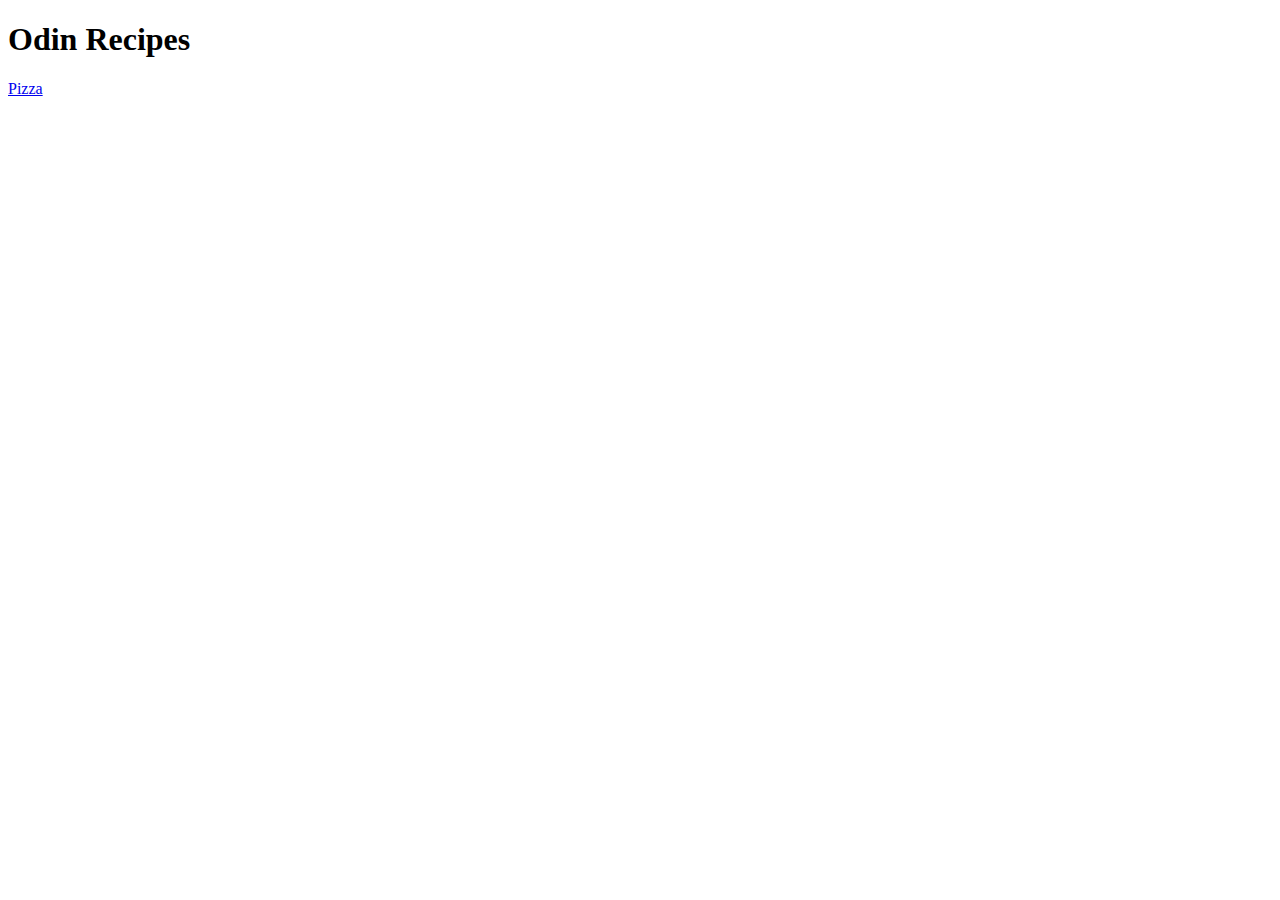
==== index.html @ 7595a762 "Added index and the first recipe" ====
<!DOCTYPE html>
<html lang="en">
    <head>
        <meta charset="utf-8">
        <title>Odin Recipes</title>
    </head>

    <body>
        <h1>Odin Recipes</h1>

        <a href="recipes/pizza.html">Pizza</a>
        
    </body>
</html>
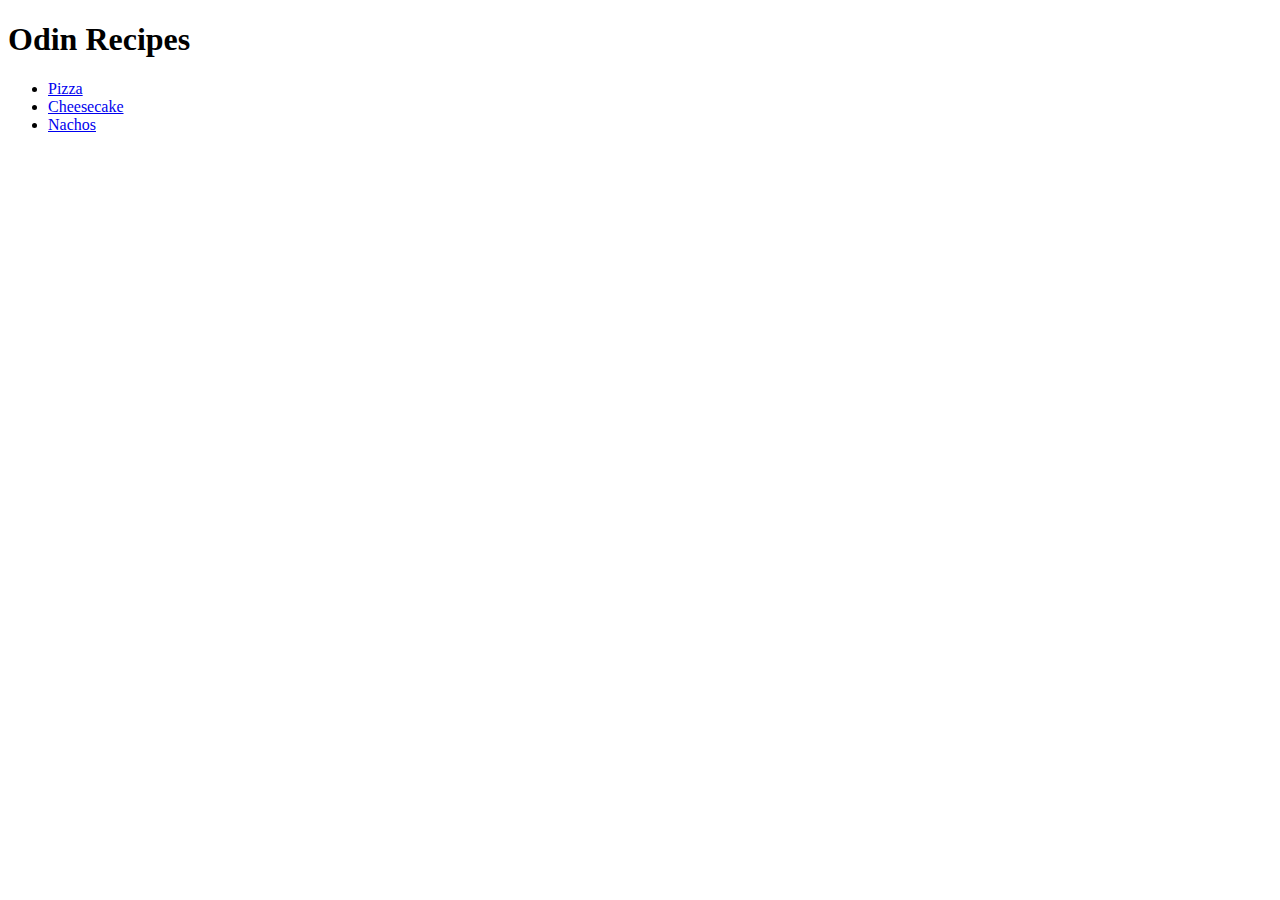
==== commit 51a71e6a: "Added nachos and cheescake recipes" ====
--- a/index.html
+++ b/index.html
@@ -8,7 +8,21 @@
     <body>
         <h1>Odin Recipes</h1>
 
-        <a href="recipes/pizza.html">Pizza</a>
+        <ul>
+            <li>
+                <a href="recipes/pizza.html">Pizza</a>
+            </li>
+
+            <li>
+                <a href="recipes/cheesecake.html">Cheesecake</a>
+            </li>
+
+            <li>
+                <a href="recipes/nachos.html">Nachos</a>
+            </li>
+        </ul>
+        
+        
         
     </body>
 </html>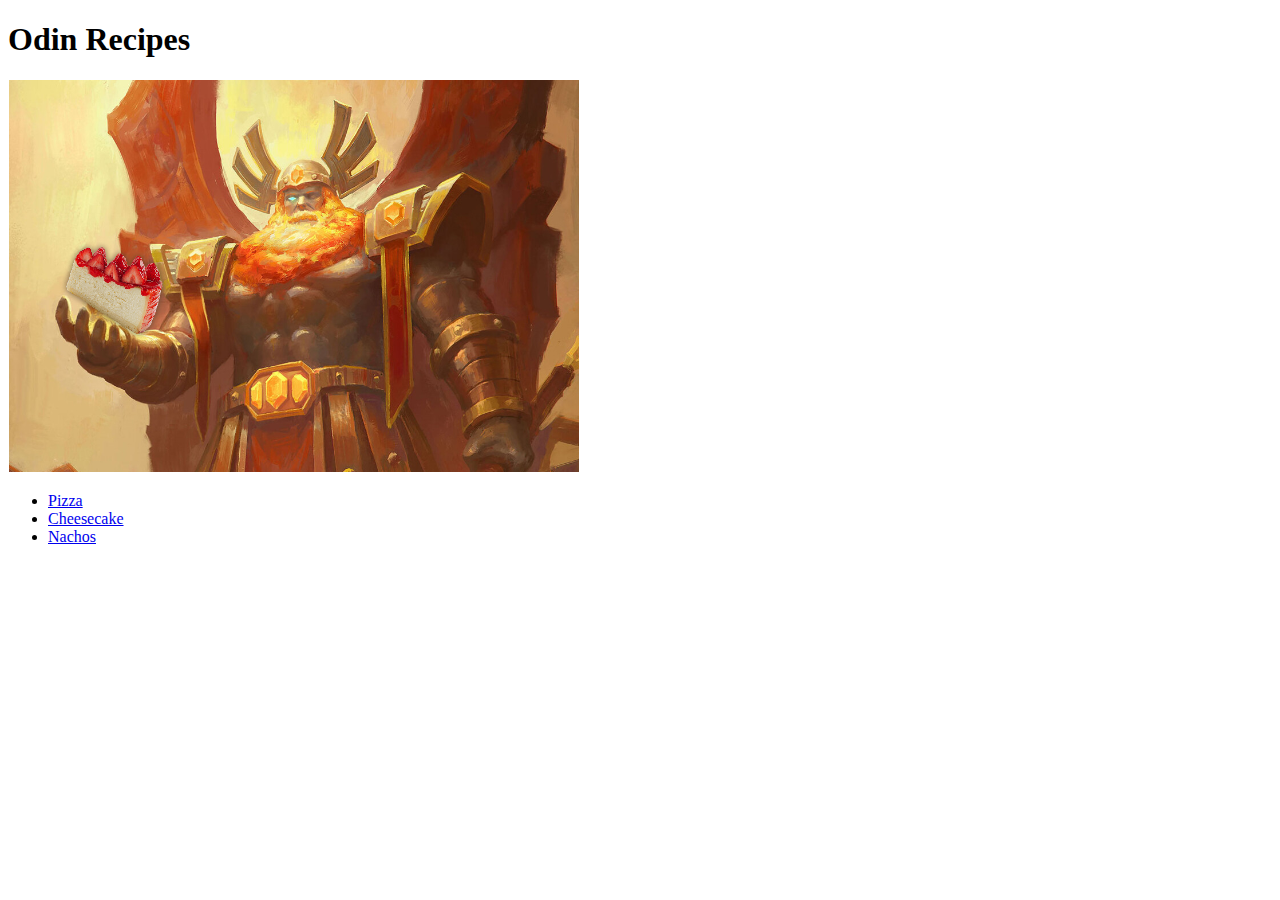
==== commit 55b510e7: "Added an image on the homepage" ====
--- a/index.html
+++ b/index.html
@@ -8,6 +8,9 @@
     <body>
         <h1>Odin Recipes</h1>
 
+        
+        <img src="img/odin.png" alt="WoW's Odin">
+        
         <ul>
             <li>
                 <a href="recipes/pizza.html">Pizza</a>
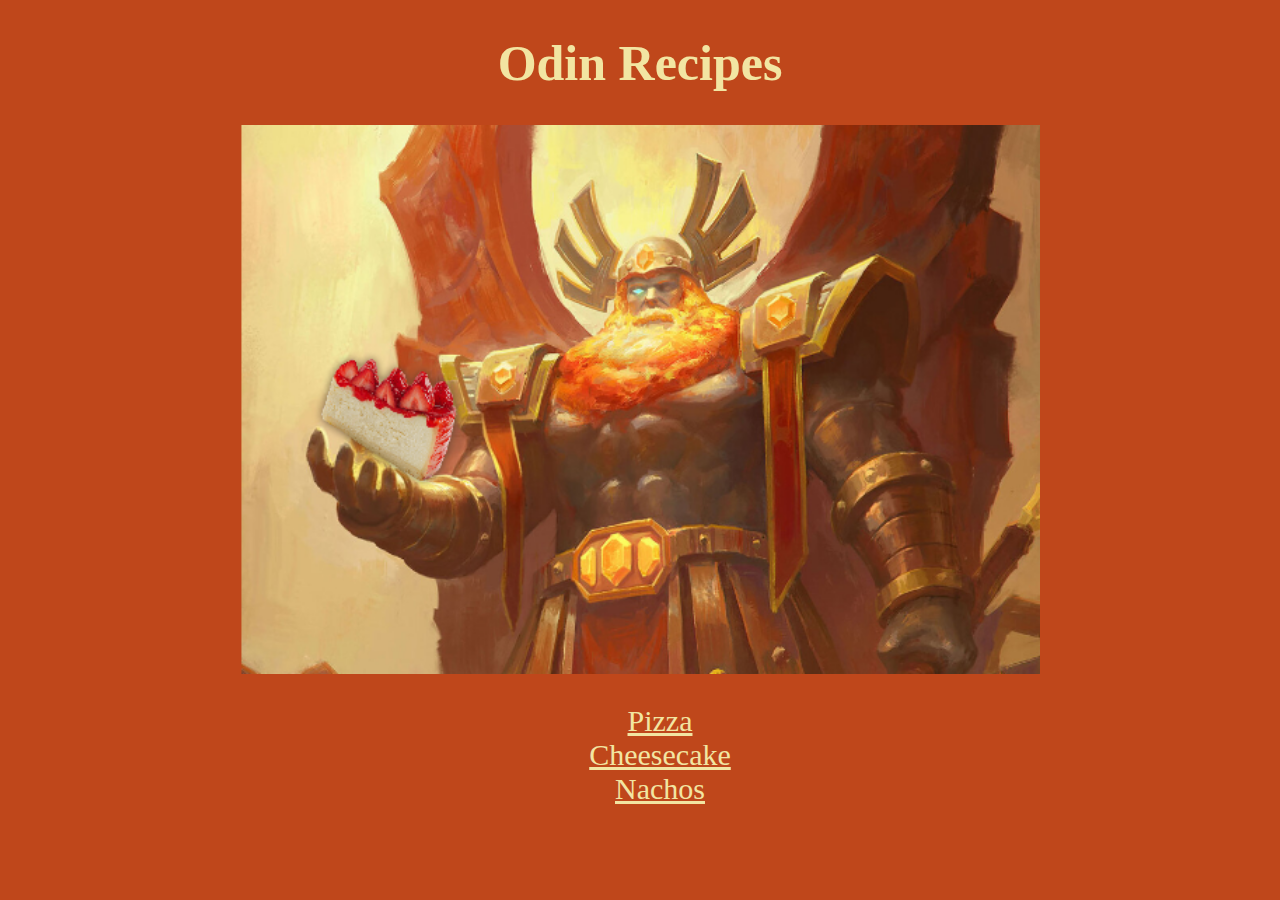
==== commit 3525090b: "Added CSS to some pages" ====
--- a/index.html
+++ b/index.html
@@ -3,6 +3,7 @@
     <head>
         <meta charset="utf-8">
         <title>Odin Recipes</title>
+        <link rel="stylesheet" href="CSS/style.css">
     </head>
 
     <body>
--- a/CSS/style.css
+++ b/CSS/style.css
@@ -0,0 +1,27 @@
+body{
+    background-color: #BF471B;
+}
+
+h1{
+    color: #F2E5A2;
+    text-align: center;
+    font-size: 50px;
+    font-weight: bold;
+}
+
+img{
+    height: auto;
+    width: 800px;
+    display: block;
+    margin: auto;
+}
+
+ul{
+    text-align: center;
+    list-style: none;
+    font-size: 30px;
+}
+
+a{
+    color: #F2E5A2;
+}
